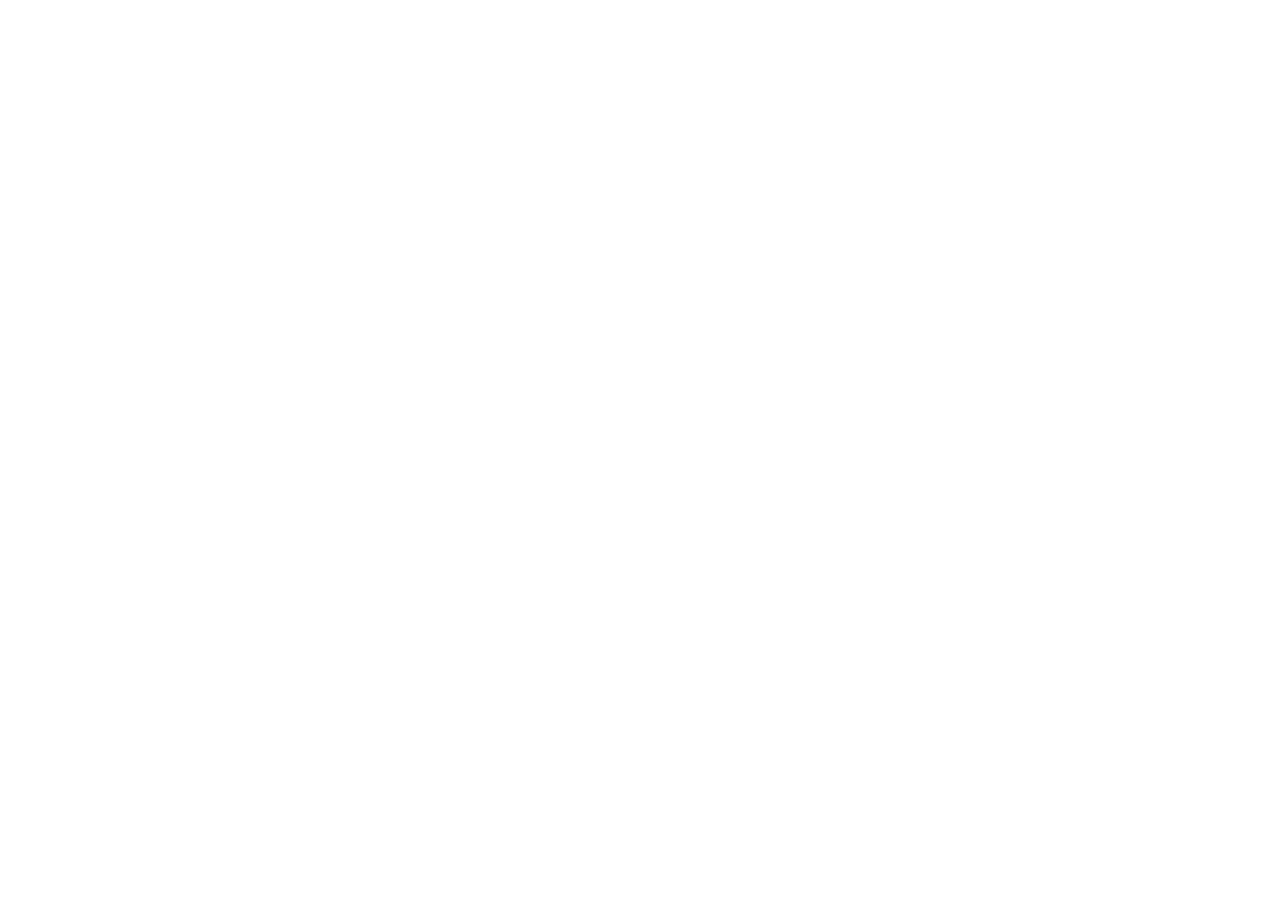
==== Patika/app.html @ 7fc07bbf "first" ====
<!DOCTYPE html>
<html lang="en">

<head>
    <meta charset="UTF-8">
    <meta http-equiv="X-UA-Compatible" content="IE=edge">
    <meta name="viewport" content="width=device-width, initial-scale=1.0">
    <title>Patika</title>



    <link href="app.css" type="text/css" rel="stylesheet"/>


    
</head>


<body>



    <!-- <ul id="list">
        <li>naber la</li>
        <li>Tayfunn naber la</li>
    </ul> -->

   <!-- <h1 id="info">aaaa</h1>  -->
    



    

<script src="app.js"></script>
</body>
</html>
---- Patika/app.css ----
.text-denger{
            color: red;
        }
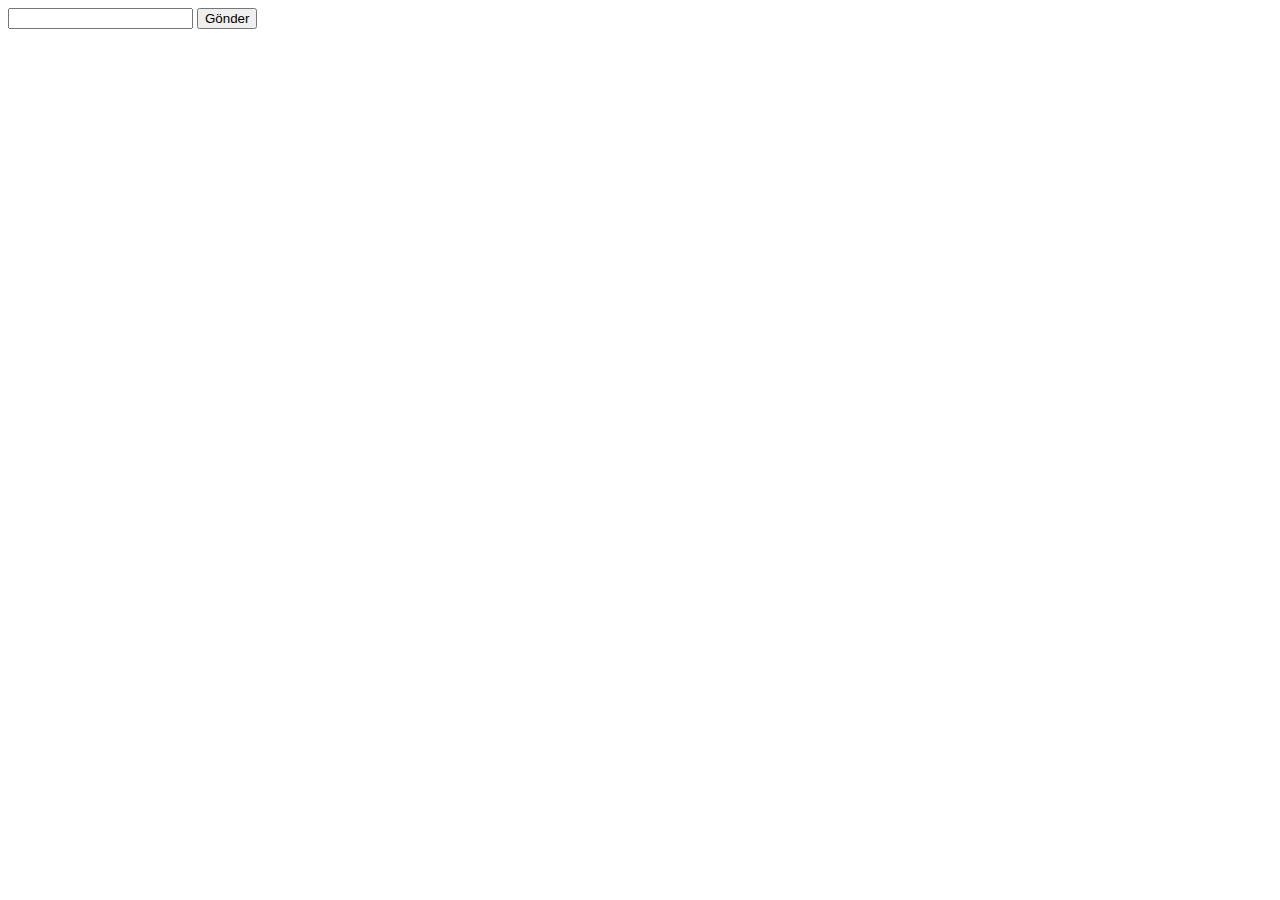
==== commit 4d24cdad: "." ====
--- a/Patika/app.html
+++ b/Patika/app.html
@@ -6,32 +6,61 @@
     <meta http-equiv="X-UA-Compatible" content="IE=edge">
     <meta name="viewport" content="width=device-width, initial-scale=1.0">
     <title>Patika</title>
-
-
-
-    <link href="app.css" type="text/css" rel="stylesheet"/>
-
-
-    
+    <link href="https://cdn.jsdelivr.net/npm/bootstrap@5.1.3/dist/css/bootstrap.min.css" rel="stylesheet"
+        integrity="sha384-1BmE4kWBq78iYhFldvKuhfTAU6auU8tT94WrHftjDbrCEXSU1oBoqyl2QvZ6jIW3" crossorigin="anonymous">
+    <link href="app.css" type="text/css" rel="stylesheet" />
 </head>
 
 
 <body>
-
-
 
     <!-- <ul id="list">
         <li>naber la</li>
         <li>Tayfunn naber la</li>
     </ul> -->
 
-   <!-- <h1 id="info">aaaa</h1>  -->
-    
+    <!-- <h1 id="info">aaaa</h1>  -->
+
+
+    <!-- <h2 id="deneme">hello drrr</h2>  -->
+
+
+
+    <!-- 
+    <div id="number"> 100</div>
+
+    <button id="positive"> Arttır </button>
+    <button id="negative">Azalt </button> -->
+
+
+
+    <div class="container mt-5">
+        <div class="row">
+            <div class="col-sm-8-offset-sm-2">
+                <form id="userForm" method="get"> 
+                    <input type="number" name="score" id="score">
+                    <button type="submit" class="btn btn-success ">Gönder</button>
+
+                </form>
+            </div>
+
+        </div>
+    </div>
+
+
+
+
+
 
 
 
     
 
-<script src="app.js"></script>
+
+    <script src="app.js"></script>
+    <script src="https://cdn.jsdelivr.net/npm/bootstrap@5.1.3/dist/js/bootstrap.bundle.min.js"
+        integrity="sha384-ka7Sk0Gln4gmtz2MlQnikT1wXgYsOg+OMhuP+IlRH9sENBO0LRn5q+8nbTov4+1p"
+        crossorigin="anonymous"></script>
 </body>
+
 </html>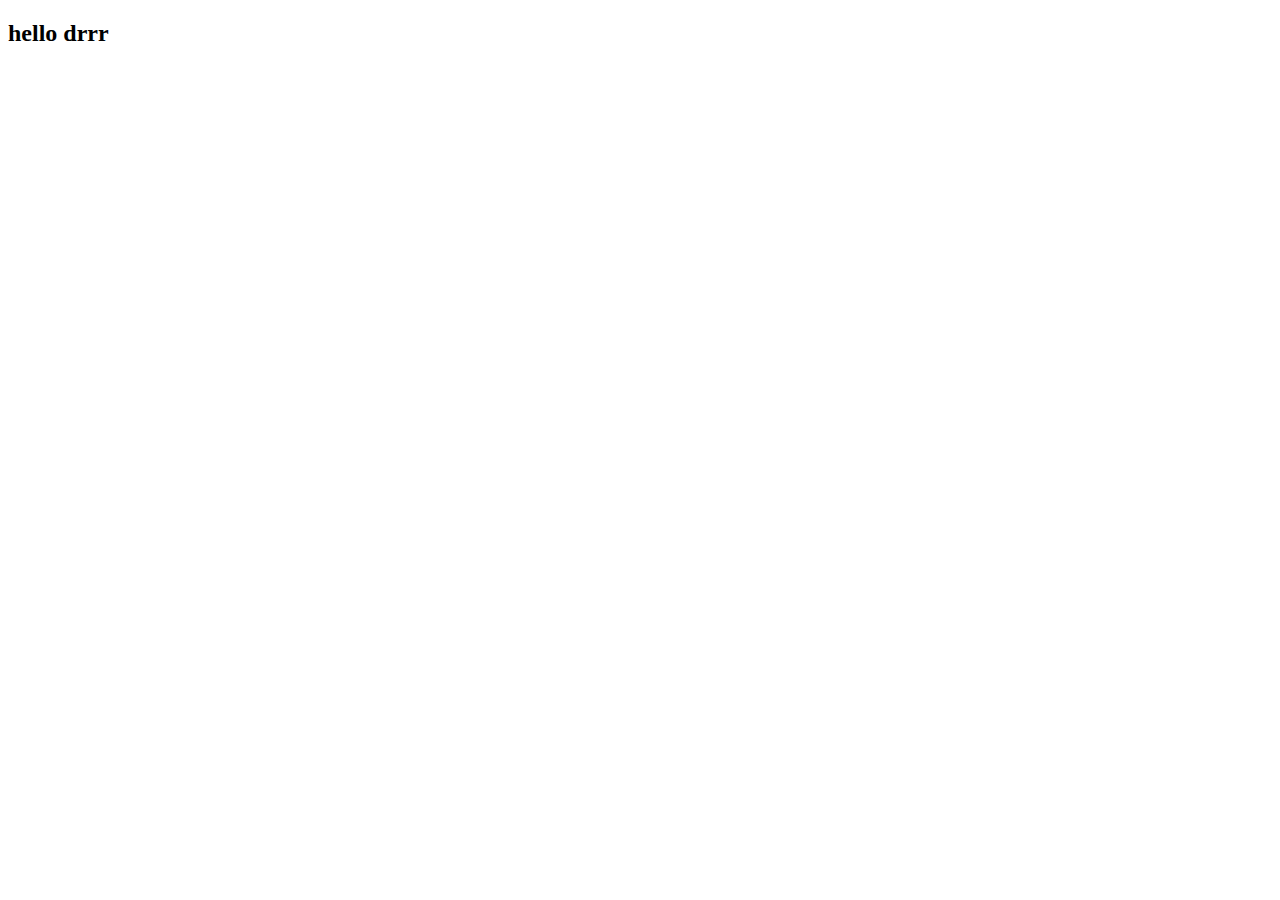
==== commit 74b1ebb9: "." ====
--- a/Patika/app.html
+++ b/Patika/app.html
@@ -22,7 +22,7 @@
     <!-- <h1 id="info">aaaa</h1>  -->
 
 
-    <!-- <h2 id="deneme">hello drrr</h2>  -->
+     <h2 id="deneme">hello drrr</h2>  
 
 
 
@@ -33,7 +33,7 @@
     <button id="negative">Azalt </button> -->
 
 
-
+        <!-- yapmadığım alıştırma form
     <div class="container mt-5">
         <div class="row">
             <div class="col-sm-8-offset-sm-2">
@@ -45,9 +45,7 @@
             </div>
 
         </div>
-    </div>
-
-
+    </div> -->
 
 
 
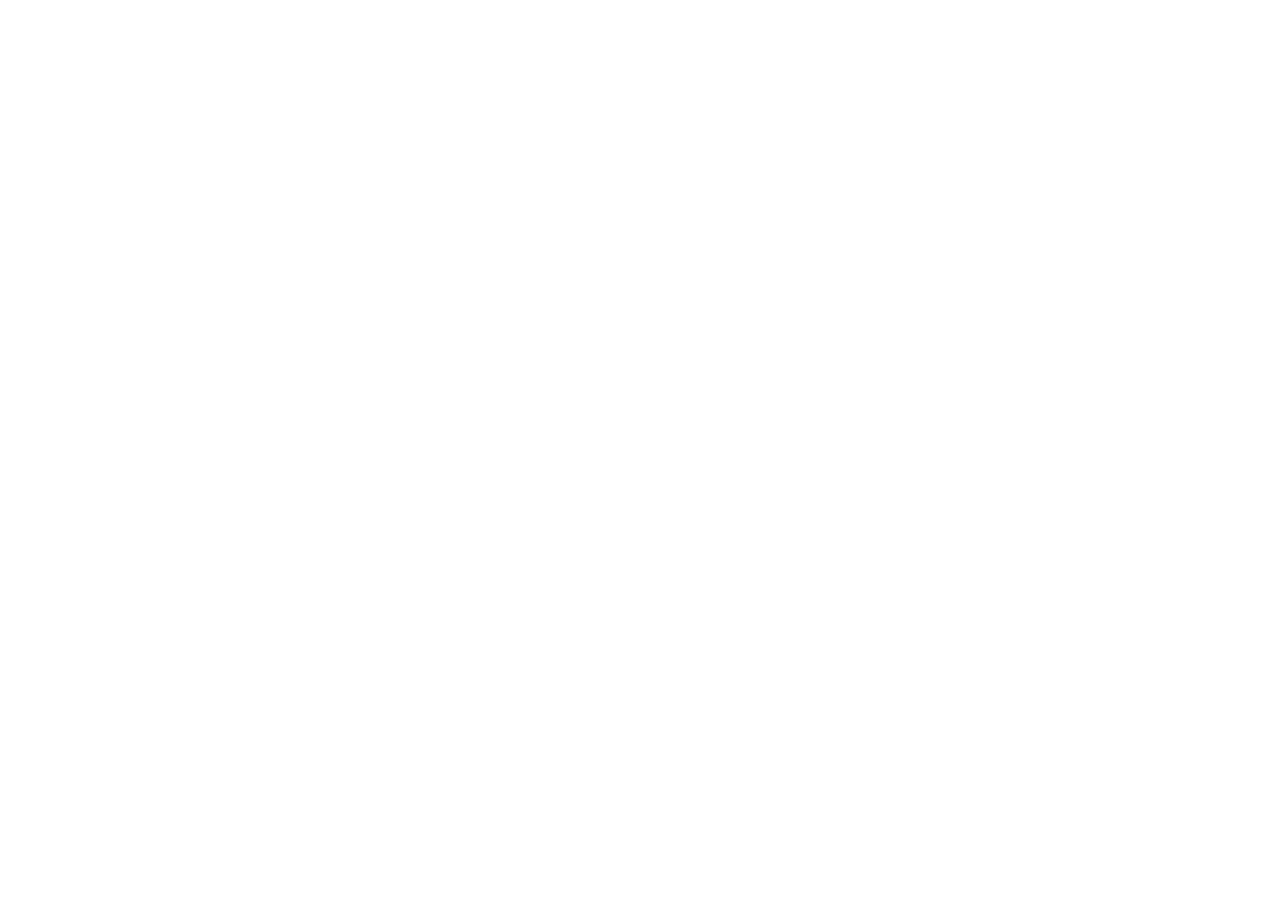
==== commit 70f1cbf4: "." ====
--- a/Patika/app.html
+++ b/Patika/app.html
@@ -22,7 +22,7 @@
     <!-- <h1 id="info">aaaa</h1>  -->
 
 
-     <h2 id="deneme">hello drrr</h2>  
+     <!-- <h2 id="deneme">hello drrr</h2>   -->
 
 
 
@@ -49,6 +49,13 @@
 
 
 
+    <ul class="list-group" id="userList">
+
+    </ul>
+
+
+
+
 
 
 
